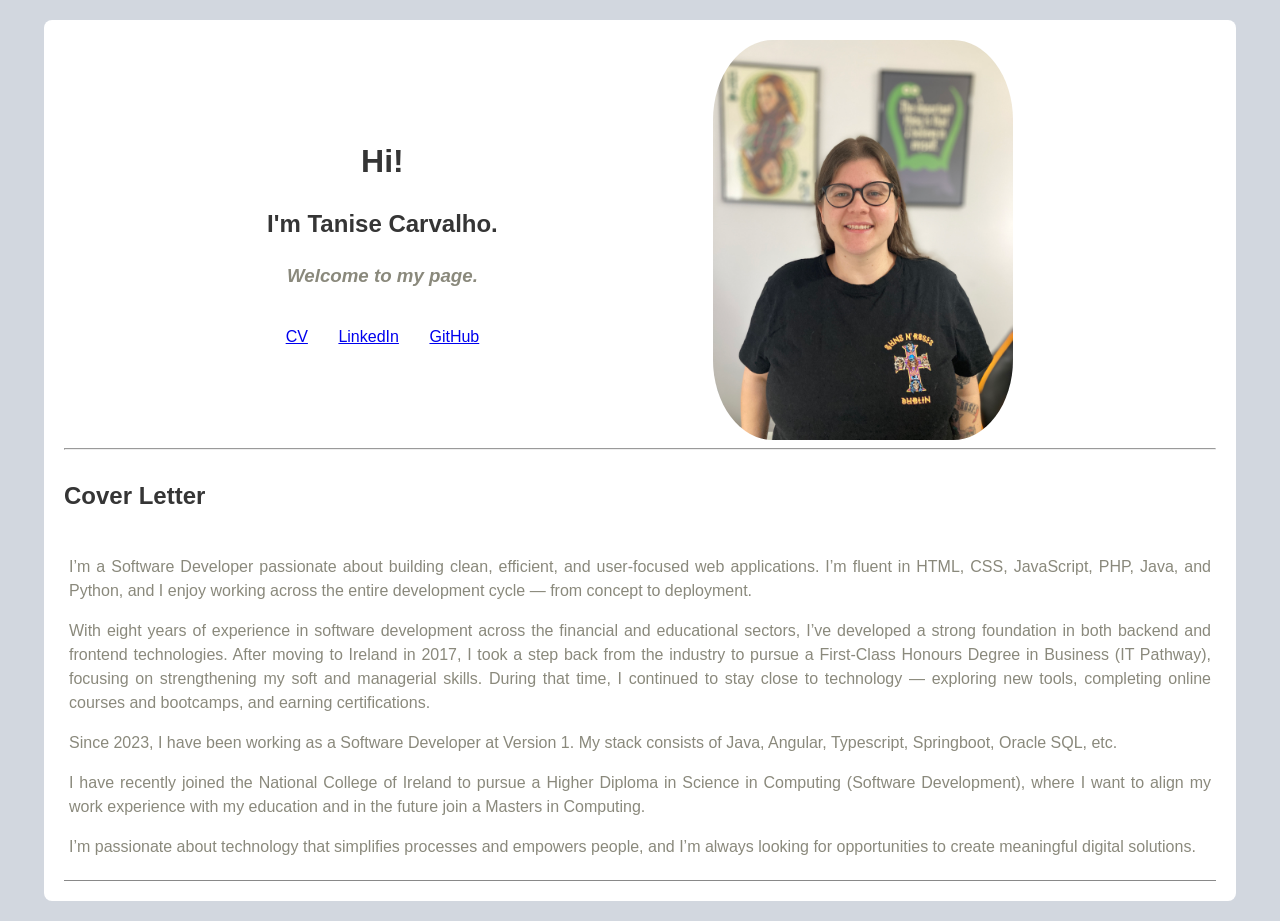
==== index.html @ 476745a8 "Add files to repository" ====
<!DOCTYPE html>
<html lang="en">
    <head>
        <meta charset="UTF-8">
        <meta name="viewport" content="width=device-width, initial-scale=1">
        <title>Tanise Carvalho - Cover Letter</title>
        <link rel="stylesheet" href="styles/styles.css" />
    </head>
    <body>
        <div class="container">
            <!-- Header with profile picture -->
            <header>
                <div class="header-cover-letter">
                    <div>
                        <h1>Hi!</h1>
                        <h2>I'm Tanise Carvalho.</h2>
                        <h3 class="welcome">Welcome to my page.</h3>
                        <div class="info-details">
                            <p><a href="cv.html">CV</a></p>
                            <p><a href="https://www.linkedin.com/in/tanisecarvalho/" target="_blank">LinkedIn</a></p>
                            <p><a href="https://github.com/tanisecarvalho" target="_blank">GitHub</a></p>
                        </div>
                        
                    </div>
                    
                    <img src="images/me.jpg" alt="Me" id="profile">
                </div>
                <hr>
            </header>

            <!-- Main content -->
            <main class="content">
                <!-- Cover letter block -->
                <div class="content-cover-letter">
                    <h2>Cover Letter</h2>
                    <div id="cover-letter-text">
                        <p>I’m a Software Developer passionate about building clean, efficient, and user-focused web applications. I’m fluent in HTML, CSS, JavaScript, PHP, Java, and Python, and I enjoy working across the entire development cycle — from concept to deployment.</p>
                        <p>With eight years of experience in software development across the financial and educational sectors, I’ve developed a strong foundation in both backend and frontend technologies. After moving to Ireland in 2017, I took a step back from the industry to pursue a First-Class Honours Degree in Business (IT Pathway), focusing on strengthening my soft and managerial skills. During that time, I continued to stay close to technology — exploring new tools, completing online courses and bootcamps, and earning certifications.</p>
                        <p>Since 2023, I have been working as a Software Developer at Version 1. My stack consists of Java, Angular, Typescript, Springboot, Oracle SQL, etc.</p>
                        <p>I have recently joined the National College of Ireland to pursue a Higher Diploma in Science in Computing (Software Development), where I want to align my work experience with my education and in the future join a Masters in Computing.</p> 
                        <p>I’m passionate about technology that simplifies processes and empowers people, and I’m always looking for opportunities to create meaningful digital solutions.</p>
                    </div>
                </div>
            </main>
    </body>
</html>
---- styles/styles.css ----
body {
    background-color: #D2D7DF;
    font-family: Arial, Helvetica, sans-serif;
    text-align: center;
    margin: 0;
    color: #353535;
    line-height: 1.5;
}

p {
    color: #8A897C;
}

ul {
    padding: 0;
    list-style-position: inside;
    text-align: justify;
}

hr {
    color: #353535;
}

.header-cover-letter {
    display: flex;
    align-content: center;
    justify-content: space-evenly;
    align-items: center;
    gap: 12px;
}

.welcome {
    font-style: italic;
    color: #8A897C;
}

.container{
	width:90%;
	margin:20px auto;
	background:#fff;
	padding:20px;
	border-radius:8px;
}

.info-details {
    display: flex;
    align-content: center;
    justify-content: space-evenly;
    align-items: center;
    gap: 12px;
}

.content {
    display: flex;
    flex-direction: column;
}

.content-block {
    display: flex;
    flex-direction: column;
    align-items: flex-start;
    border-bottom: #353535 1px inset;
}

.content-extras {
    display: flex;
    justify-content: space-evenly;
    gap: 12px;
    align-items: flex-start;
}

.content-cover-letter {
    display: flex;
    flex-direction: column;
    align-items: flex-start;
    border-bottom: #353535 1px inset;
}

#profile {
    border-radius: 20%;
    width: 300px;
    height: 400px;
}

#cover-letter-text {
    padding: 5px;
    text-align: justify;
}

@media screen and (max-width: 800px) {
    .info-details {
        flex-direction: column;

        h3 {
            margin: 0;
        }
    }

    .content-block {
        align-items: center;
    }

    .content-extras, .header-cover-letter {
        flex-direction: column;
        align-items: center;
    }

}
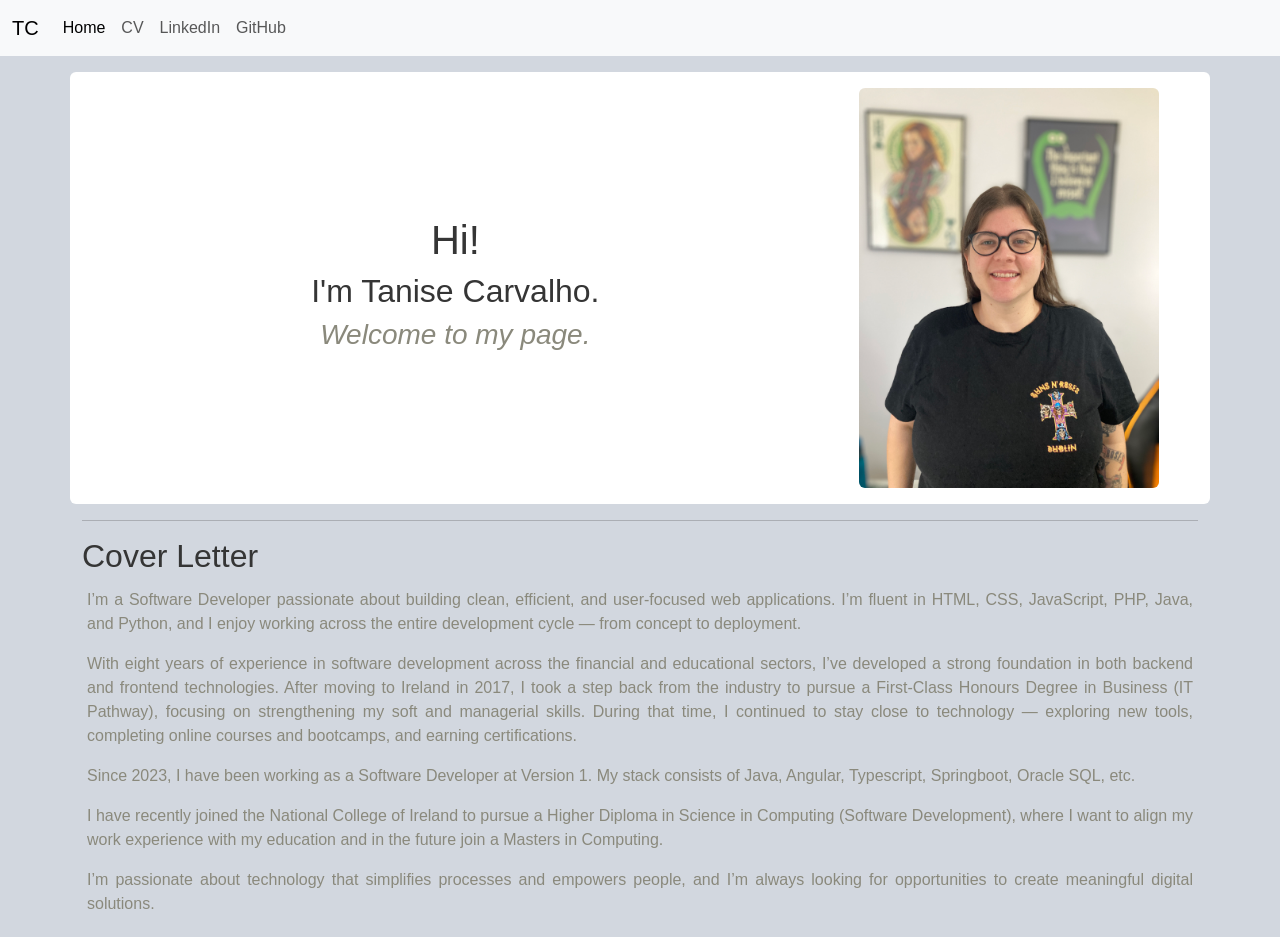
==== commit d461e1e2: "Update index page with bootstrap" ====
--- a/index.html
+++ b/index.html
@@ -4,43 +4,60 @@
         <meta charset="UTF-8">
         <meta name="viewport" content="width=device-width, initial-scale=1">
         <title>Tanise Carvalho - Cover Letter</title>
+        <link href="https://cdn.jsdelivr.net/npm/bootstrap@5.3.8/dist/css/bootstrap.min.css" rel="stylesheet" integrity="sha384-sRIl4kxILFvY47J16cr9ZwB07vP4J8+LH7qKQnuqkuIAvNWLzeN8tE5YBujZqJLB" crossorigin="anonymous">
+        <script src="https://cdn.jsdelivr.net/npm/bootstrap@5.3.8/dist/js/bootstrap.bundle.min.js" integrity="sha384-FKyoEForCGlyvwx9Hj09JcYn3nv7wiPVlz7YYwJrWVcXK/BmnVDxM+D2scQbITxI" crossorigin="anonymous"></script>
         <link rel="stylesheet" href="styles/styles.css" />
     </head>
     <body>
-        <div class="container">
-            <!-- Header with profile picture -->
-            <header>
-                <div class="header-cover-letter">
-                    <div>
+        <header>
+            <!-- Nav bar -->
+            <nav class="navbar navbar-expand-sm bg-body-tertiary">
+                <div class="container-fluid">
+                    <a class="navbar-brand" href="#">TC</a>
+                    <button class="navbar-toggler" type="button" data-bs-toggle="collapse" data-bs-target="#navbarNavAltMarkup" aria-controls="navbarNavAltMarkup" aria-expanded="false" aria-label="Toggle navigation">
+                    <span class="navbar-toggler-icon"></span>
+                    </button>
+                    <div class="collapse navbar-collapse" id="navbarNavAltMarkup">
+                    <div class="navbar-nav">
+                        <a class="nav-link active" aria-current="page" href="index.html">Home</a>
+                        <a class="nav-link" href="cv.html">CV</a>
+                        <a class="nav-link" target="_blank" href="https://www.linkedin.com/in/tanisecarvalho/">LinkedIn</a>
+                        <a class="nav-link" target="_blank" href="https://github.com/tanisecarvalho">GitHub</a>
+                    </div>
+                    </div>
+                </div>
+            </nav>
+        </header>
+        <!-- Main content -->
+        <main>
+            <!-- Main header -->
+            <div class="container">
+                <div class="row header-main rounded">
+                    <div class="col-sm-8">
                         <h1>Hi!</h1>
                         <h2>I'm Tanise Carvalho.</h2>
                         <h3 class="welcome">Welcome to my page.</h3>
-                        <div class="info-details">
-                            <p><a href="cv.html">CV</a></p>
-                            <p><a href="https://www.linkedin.com/in/tanisecarvalho/" target="_blank">LinkedIn</a></p>
-                            <p><a href="https://github.com/tanisecarvalho" target="_blank">GitHub</a></p>
-                        </div>
-                        
                     </div>
-                    
-                    <img src="images/me.jpg" alt="Me" id="profile">
+                    <div class="col-sm-4">
+                        <img class="img-fluid rounded" src="images/me.jpg" alt="Me" id="profile">
+                    </div>
                 </div>
                 <hr>
-            </header>
-
-            <!-- Main content -->
-            <main class="content">
+            
                 <!-- Cover letter block -->
-                <div class="content-cover-letter">
-                    <h2>Cover Letter</h2>
-                    <div id="cover-letter-text">
-                        <p>I’m a Software Developer passionate about building clean, efficient, and user-focused web applications. I’m fluent in HTML, CSS, JavaScript, PHP, Java, and Python, and I enjoy working across the entire development cycle — from concept to deployment.</p>
-                        <p>With eight years of experience in software development across the financial and educational sectors, I’ve developed a strong foundation in both backend and frontend technologies. After moving to Ireland in 2017, I took a step back from the industry to pursue a First-Class Honours Degree in Business (IT Pathway), focusing on strengthening my soft and managerial skills. During that time, I continued to stay close to technology — exploring new tools, completing online courses and bootcamps, and earning certifications.</p>
-                        <p>Since 2023, I have been working as a Software Developer at Version 1. My stack consists of Java, Angular, Typescript, Springboot, Oracle SQL, etc.</p>
-                        <p>I have recently joined the National College of Ireland to pursue a Higher Diploma in Science in Computing (Software Development), where I want to align my work experience with my education and in the future join a Masters in Computing.</p> 
-                        <p>I’m passionate about technology that simplifies processes and empowers people, and I’m always looking for opportunities to create meaningful digital solutions.</p>
+                <div class="row">
+                    <div class="col">
+                        <h2 class="heading-cover-letter">Cover Letter</h2>
+                        <div class="paragraphs">
+                            <p>I’m a Software Developer passionate about building clean, efficient, and user-focused web applications. I’m fluent in HTML, CSS, JavaScript, PHP, Java, and Python, and I enjoy working across the entire development cycle — from concept to deployment.</p>
+                            <p>With eight years of experience in software development across the financial and educational sectors, I’ve developed a strong foundation in both backend and frontend technologies. After moving to Ireland in 2017, I took a step back from the industry to pursue a First-Class Honours Degree in Business (IT Pathway), focusing on strengthening my soft and managerial skills. During that time, I continued to stay close to technology — exploring new tools, completing online courses and bootcamps, and earning certifications.</p>
+                            <p>Since 2023, I have been working as a Software Developer at Version 1. My stack consists of Java, Angular, Typescript, Springboot, Oracle SQL, etc.</p>
+                            <p>I have recently joined the National College of Ireland to pursue a Higher Diploma in Science in Computing (Software Development), where I want to align my work experience with my education and in the future join a Masters in Computing.</p> 
+                            <p>I’m passionate about technology that simplifies processes and empowers people, and I’m always looking for opportunities to create meaningful digital solutions.</p>
+                        </div>
                     </div>
                 </div>
-            </main>
+            </div>
+        </main>
     </body>
 </html>
--- a/styles/styles.css
+++ b/styles/styles.css
@@ -21,12 +21,13 @@
     color: #353535;
 }
 
-.header-cover-letter {
-    display: flex;
+.header-main {
     align-content: center;
-    justify-content: space-evenly;
     align-items: center;
-    gap: 12px;
+    background:#fff;
+    /* border-radius: .8rem; */
+    margin-top: 1rem;
+    padding: 1rem;
 }
 
 .welcome {
@@ -34,7 +35,7 @@
     color: #8A897C;
 }
 
-.container{
+.container-s{
 	width:90%;
 	margin:20px auto;
 	background:#fff;
@@ -48,11 +49,6 @@
     justify-content: space-evenly;
     align-items: center;
     gap: 12px;
-}
-
-.content {
-    display: flex;
-    flex-direction: column;
 }
 
 .content-block {
@@ -69,25 +65,30 @@
     align-items: flex-start;
 }
 
-.content-cover-letter {
-    display: flex;
-    flex-direction: column;
-    align-items: flex-start;
-    border-bottom: #353535 1px inset;
+.heading-cover-letter {
+    text-align: start;
 }
 
 #profile {
-    border-radius: 20%;
     width: 300px;
-    height: 400px;
 }
 
-#cover-letter-text {
+.paragraphs {
     padding: 5px;
     text-align: justify;
 }
 
-@media screen and (max-width: 800px) {
+@media (max-width: 575.98px) {
+    .heading-cover-letter {
+        text-align: center;
+    }
+
+    #profile {
+        width: 200px;
+    }
+}
+
+/* @media screen and (max-width: 800px) {
     .info-details {
         flex-direction: column;
 
@@ -104,5 +105,4 @@
         flex-direction: column;
         align-items: center;
     }
-
-}+} */
